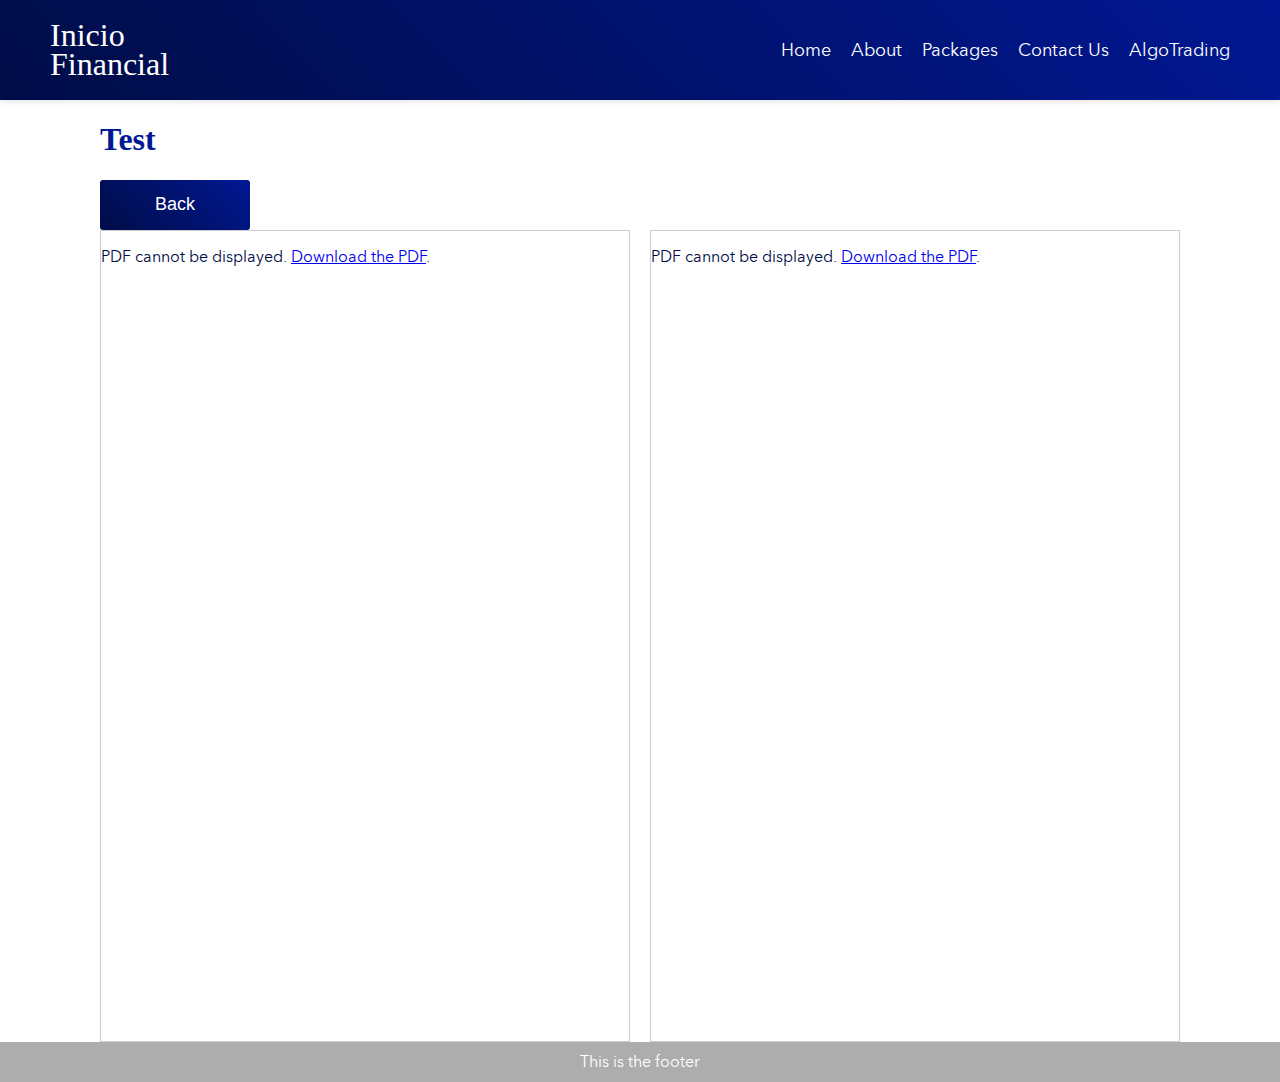
==== page1.html @ 5ba88ec5 "many pages" ====
<!DOCTYPE html>
<html lang="en">

    <head>
        <meta charset="UTF-8">
        <meta name="viewport" content="width=device-width, initial-scale=1.0">

        <title>Inicio Financial</title>

        <link rel="icon" type="image/png" sizes="16x16" href="/docs/img/logo.png">
        <link rel="icon" type="image/png" sizes="32x32" href="/docs/img/logo.png">
        <link rel="apple-touch-icon" href="/docs/img/logo.png">

        <link rel="stylesheet" href="style.css">
    </head>

    <body>

        <header>
            <h1 style="font-weight:400;color:white;line-height: 0.9;margin:50px;font-family: 'Times New Roman', Times, serif;">Inicio<br>Financial</h1>
            <nav>
                <ul>
                    <li><a href="index.html">Home</a></li>
                    <li><a href="#about">About</a></li>
                    <li><a href="#packages">Packages</a></li>
                    <li><a href="#contact">Contact Us</a></li>
                    <li><a href="https://github.com/Guillaume-amann/Guillaume-amann.github.io/tree/master/AlgoTrading" target="_blank">AlgoTrading</a></li>
                </ul>
            </nav>
        </header>

        <main>
            <h1>Test</h1><button class="back-button" onclick="location.href='index.html'">Back</button>
            <div class="pdf-container">
                <object data="docs/WAB.pdf" type="application/pdf">
                    <p>PDF cannot be displayed. <a href="docs/WAB.pdf" target="_blank">Download the PDF</a>.</p>
                </object>
                <object data="docs/CSX.pdf" type="application/pdf">
                    <p>PDF cannot be displayed. <a href="docs/CSX.pdf" target="_blank">Download the PDF</a>.</p>
                </object>
            </div>
        </main>

        <footer>
            <p>This is the footer</p>
        </footer>

    </body>

</html>
---- style.css ----
@media (max-width: 1200px) { object {flex: 1 1 calc(100% / 3 - 20px);} }
@media (max-width: 800px) { object {flex: 1 1 calc(100% / 2 - 20px);} }
@media (max-width: 500px) { object {flex: 1 1 100%;} }

@font-face {
    font-family: 'avenir_next_lt_proregular';
    src: url('/fonts/26301410506-webfont.woff2') format('woff2'),
         url('/fonts/26301410506-webfont.woff') format('woff');
    font-weight: normal;
    font-style: normal;
}

body {
    margin: 0;
    padding: 0;
}

header {
    top: 0;
    left: 0;
    width: 100%;
    height: 100px;
    background: linear-gradient(45deg, #000C47, #011893);
    box-shadow: 0px 2px 5px rgba(0, 0, 0, 0.1);
    color: white;
    display: flex;
    align-items: center;
    justify-content: space-between;
}

nav {
    margin-right: 50px;
    font-family: 'avenir_next_lt_proregular', sans-serif;
}

nav ul {
    list-style: none;
    display: flex;
    gap: 20px;
    margin: 0; /* Reset any default margin */
}

nav ul li a {
    text-decoration: none;
    color: white;
    font-size: 18px;
}

nav ul li a:hover {
    text-decoration: underline; /* Add hover effect */
}

main {
    font-family: 'avenir_next_lt_proregular', sans-serif;
    color: #000C47;
    padding: 0px 100px;
    background-color: white;
}

main div {
    display: flex;
    justify-content: space-between;
    width: 100%;
}

main b {
    color: #011893;
    line-height: 1.2;
}

h1, h2 {
    font-family: 'Times New Roman', Times, serif;
    font-size: 32;
    color: #011893;
}

.button-container {
    display: flex; /* Use flexbox for layout */
    justify-content: center; /* Center items horizontally */
    gap: 20px; /* Add space between the buttons */
    margin: 20px 0; /* Add some spacing above and below */
}

.custom-button {
    width: 350px; /* Custom width */
    height: 80px; /* Custom height */
    padding: 10px 20px; /* Padding inside the button */
    font-size: 18px; /* Font size */
    background: linear-gradient(45deg, #000C47, #011893);
    color: white; /* Text color */
    border: none; /* Remove border */
    border-radius: 3px; /* Rounded corners */
    cursor: pointer; /* Pointer cursor on hover */
    transition: background-color 0.3s, transform 0.2s; /* Smooth transition for hover effects */
}

.back-button {
    width: 150px; /* Custom width */
    height: 50px; /* Custom height */
    padding: 10px 20px; /* Padding inside the button */
    font-size: 18px; /* Font size */
    background: linear-gradient(45deg, #000C47, #011893);
    color: white; /* Text color */
    border: none; /* Remove border */
    border-radius: 3px; /* Rounded corners */
    cursor: pointer; /* Pointer cursor on hover */
    transition: background-color 0.3s, transform 0.2s; /* Smooth transition for hover effects */
}

.custom-button:hover {
    filter: brightness(1.4); /* Increase brightness by 20% */
    transform: scale(1.01); /* Slightly enlarge the button on hover */
}

.back-button:hover {
    filter: brightness(1.4); /* Increase brightness by 20% */
    transform: scale(1.01); /* Slightly enlarge the button on hover */
}

footer {
    bottom: 0;
    left: 0;
    width: 100%;
    height: 40px;
    background-color: rgb(173, 173, 173);
    color: white;
    font-family: 'avenir_next_lt_proregular', sans-serif;
    text-align: center;
    display: flex;
    align-items: center;
    justify-content: center;
}

.pdf-container {
    display: flex;
    justify-content: space-between; /* Ensures space between PDFs */
    width: 100%; /* Takes up the full width of the main */
    gap: 20px; /* Space between the PDFs */
    padding: 0; /* Remove any default padding */
}

.pdf-container object {
    flex: 1; /* Allow each PDF to take equal space */
    height: 90vh; /* Adjust height to fit within the viewport */
    border: 1px solid #ccc; /* Optional: Add a border for better visibility */
}
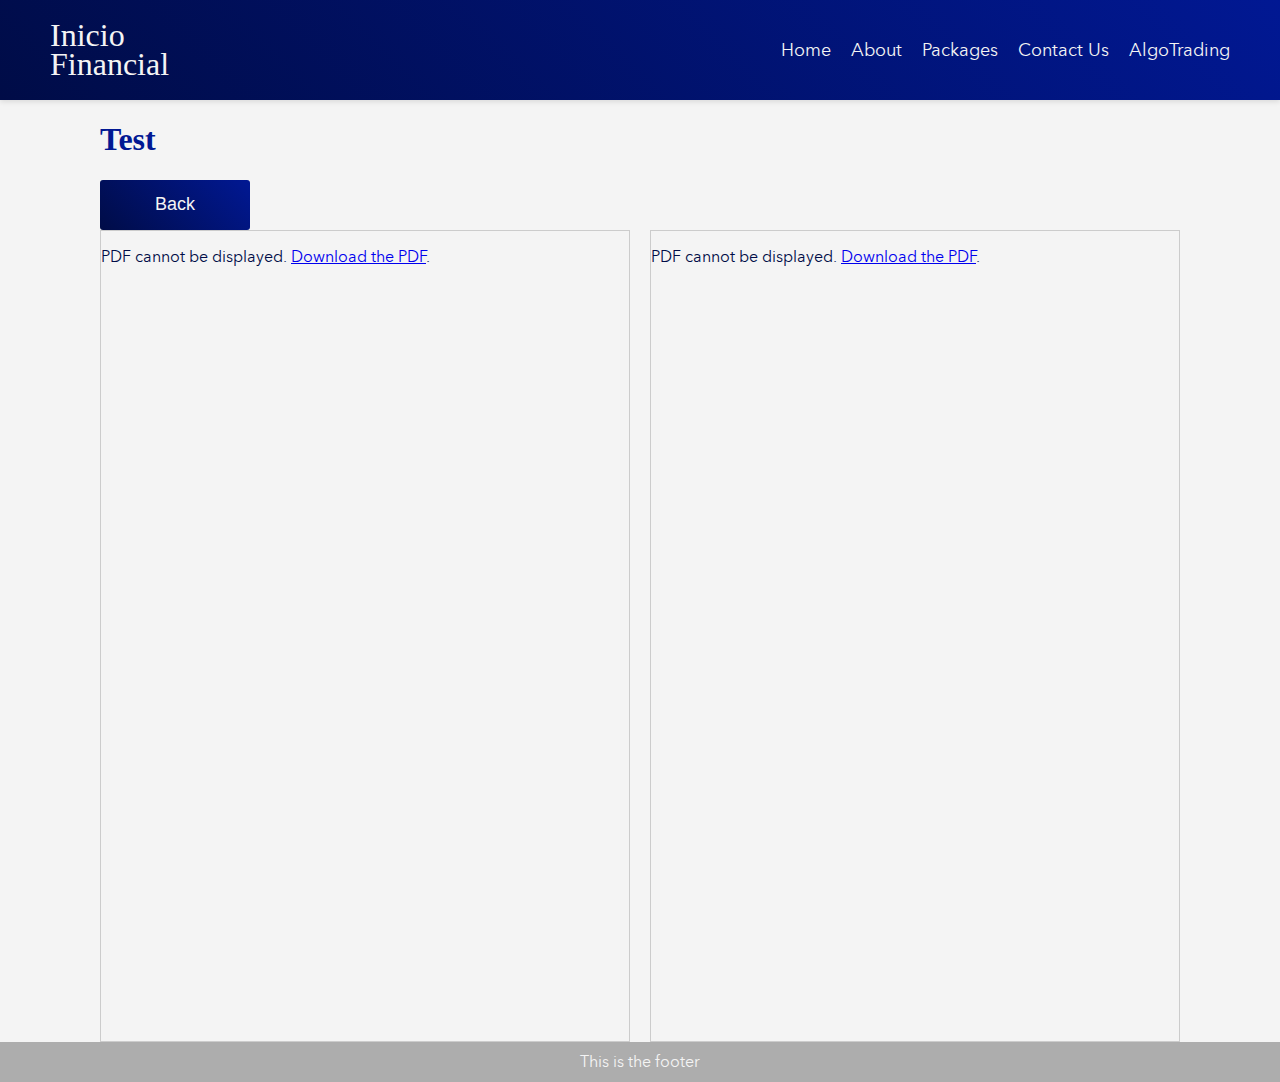
==== commit e91716a1: "integrate algotrading lib" ====
--- a/page1.html
+++ b/page1.html
@@ -17,14 +17,14 @@
     <body>
 
         <header>
-            <h1 style="font-weight:400;color:white;line-height: 0.9;margin:50px;font-family: 'Times New Roman', Times, serif;">Inicio<br>Financial</h1>
+            <h1 style="font-weight:400;color:#f4f4f4;line-height: 0.9;margin:50px;font-family: 'Times New Roman', Times, serif;">Inicio<br>Financial</h1>
             <nav>
                 <ul>
                     <li><a href="index.html">Home</a></li>
                     <li><a href="#about">About</a></li>
                     <li><a href="#packages">Packages</a></li>
                     <li><a href="#contact">Contact Us</a></li>
-                    <li><a href="https://github.com/Guillaume-amann/Guillaume-amann.github.io/tree/master/AlgoTrading" target="_blank">AlgoTrading</a></li>
+                    <li><a href="algo.html">AlgoTrading</a></li>
                 </ul>
             </nav>
         </header>
--- a/style.css
+++ b/style.css
@@ -11,6 +11,7 @@
 }
 
 body {
+    background-color: #f4f4f4;
     margin: 0;
     padding: 0;
 }
@@ -22,7 +23,7 @@
     height: 100px;
     background: linear-gradient(45deg, #000C47, #011893);
     box-shadow: 0px 2px 5px rgba(0, 0, 0, 0.1);
-    color: white;
+    color: #f4f4f4;
     display: flex;
     align-items: center;
     justify-content: space-between;
@@ -42,7 +43,7 @@
 
 nav ul li a {
     text-decoration: none;
-    color: white;
+    color: #f4f4f4;
     font-size: 18px;
 }
 
@@ -54,7 +55,7 @@
     font-family: 'avenir_next_lt_proregular', sans-serif;
     color: #000C47;
     padding: 0px 100px;
-    background-color: white;
+    background-color: #f4f4f4;
 }
 
 main div {
@@ -87,7 +88,7 @@
     padding: 10px 20px; /* Padding inside the button */
     font-size: 18px; /* Font size */
     background: linear-gradient(45deg, #000C47, #011893);
-    color: white; /* Text color */
+    color: #f4f4f4; /* Text color */
     border: none; /* Remove border */
     border-radius: 3px; /* Rounded corners */
     cursor: pointer; /* Pointer cursor on hover */
@@ -100,7 +101,7 @@
     padding: 10px 20px; /* Padding inside the button */
     font-size: 18px; /* Font size */
     background: linear-gradient(45deg, #000C47, #011893);
-    color: white; /* Text color */
+    color: #f4f4f4; /* Text color */
     border: none; /* Remove border */
     border-radius: 3px; /* Rounded corners */
     cursor: pointer; /* Pointer cursor on hover */
@@ -123,7 +124,7 @@
     width: 100%;
     height: 40px;
     background-color: rgb(173, 173, 173);
-    color: white;
+    color: #f4f4f4;
     font-family: 'avenir_next_lt_proregular', sans-serif;
     text-align: center;
     display: flex;
